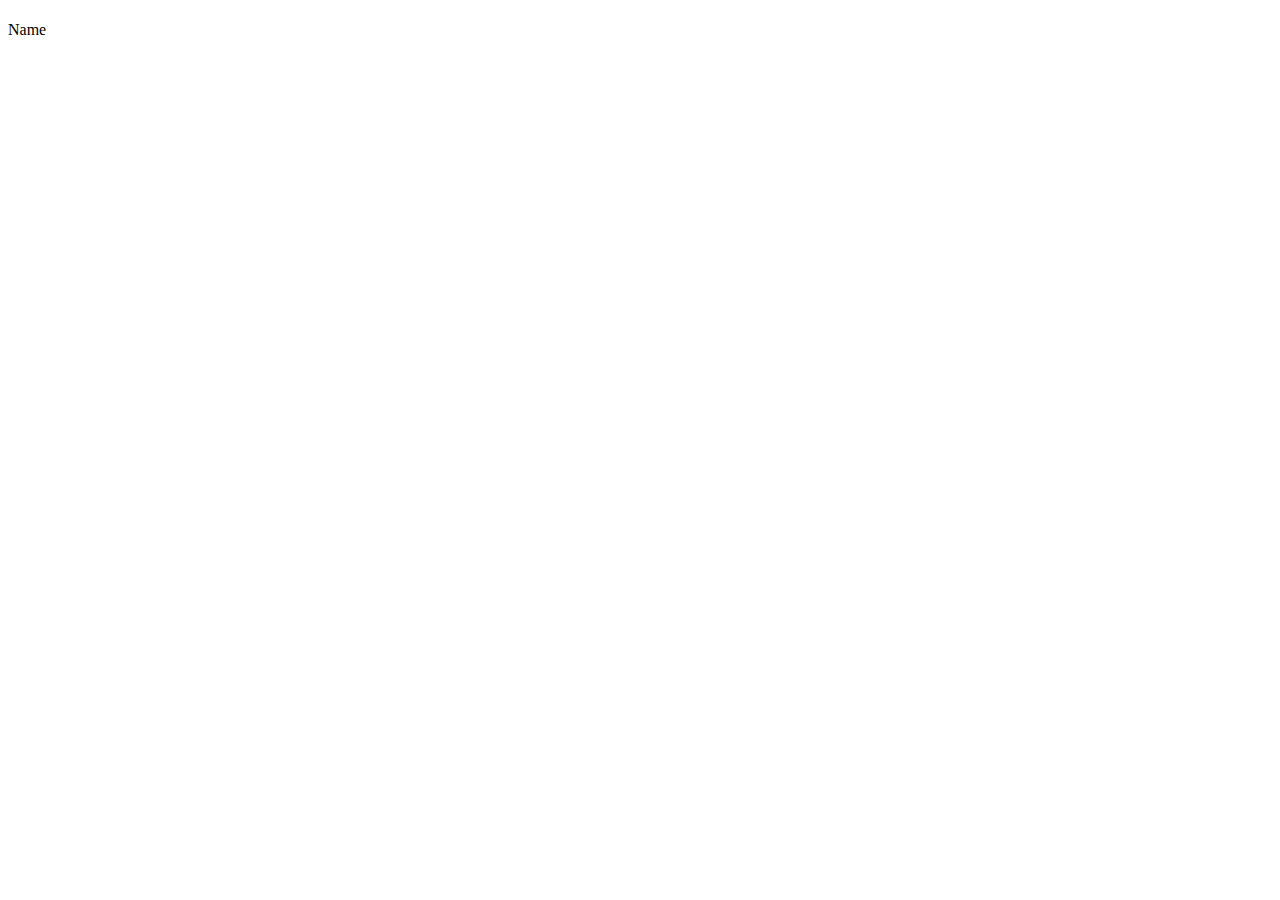
==== src/main/resources/templates/result.html @ eebf7df0 "debug" ====
<!DOCTYPE html>
<html lang="en" xmlns:th="http://www.w3.org/1999/html">
<head>
    <meta charset="UTF-8">
    <title>Title</title>
</head>
<body>

<h1 th:text="${route.duration}"></h1>
<h1 th:text="${route.cost}"></h1>
<tr th:each="writer,itrStat : ${writers}"  th:class="${itrStat.even}? 'even_css_class':'odd_css_class'" >
    <td th:text="${#strings.startsWith(writer.location,'Hi')}? #{myblog.chief}">Name</td>
</tr>
</body>
</html>
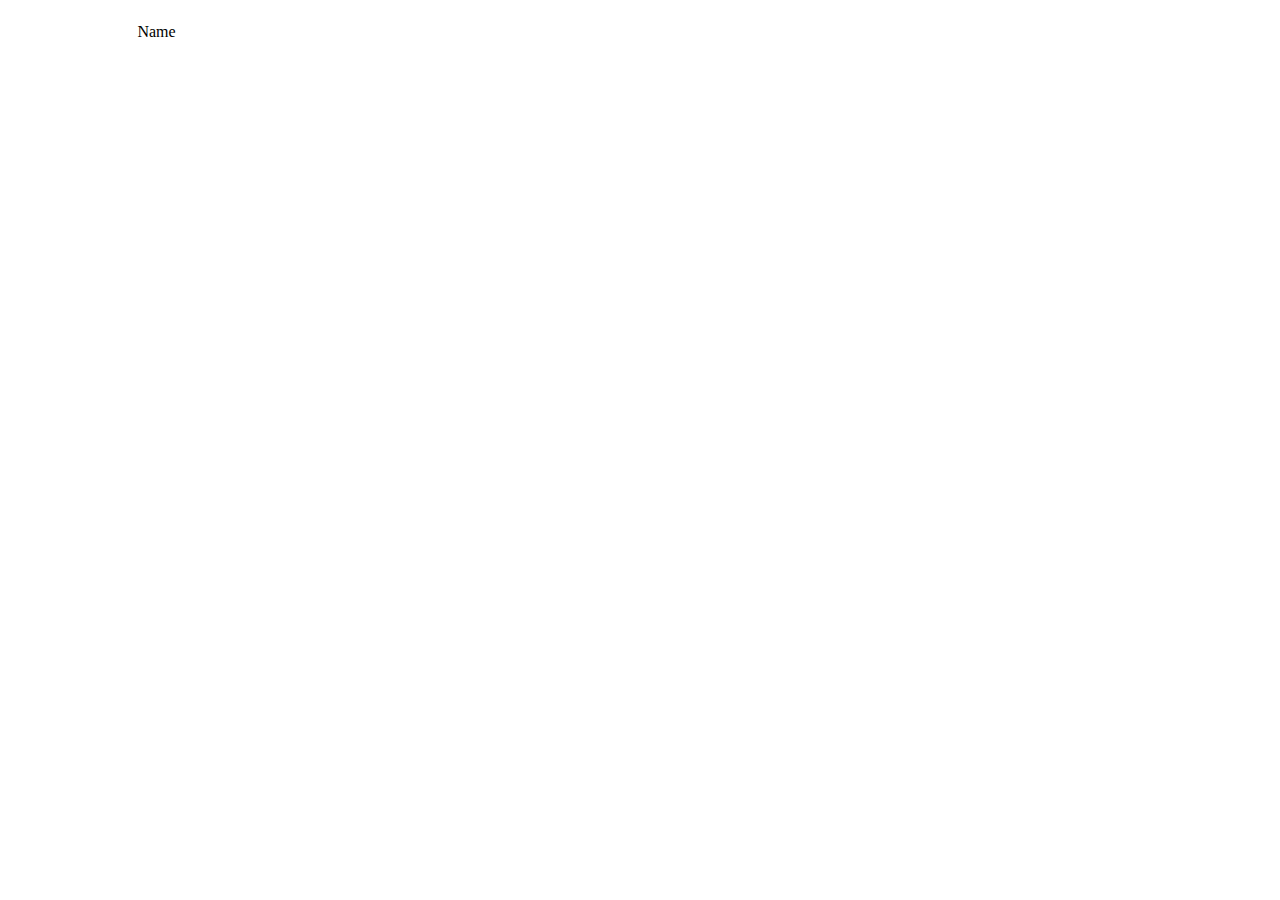
==== commit 571107b1: "update" ====
--- a/src/main/resources/templates/result.html
+++ b/src/main/resources/templates/result.html
@@ -3,13 +3,42 @@
 <head>
     <meta charset="UTF-8">
     <title>Title</title>
+    <link th:href="@{/bootstrap/css/bootstrap.min.css}" rel="stylesheet" type="text/css"/>
+    <link th:href="@{/assets/css/dashboard.css}" rel="stylesheet">
 </head>
 <body>
 
-<h1 th:text="${route.duration}"></h1>
-<h1 th:text="${route.cost}"></h1>
-<tr th:each="writer,itrStat : ${writers}"  th:class="${itrStat.even}? 'even_css_class':'odd_css_class'" >
-    <td th:text="${#strings.startsWith(writer.location,'Hi')}? #{myblog.chief}">Name</td>
-</tr>
+<!--<h1 th:text="${route.duration}"></h1>-->
+<!--<h1 th:text="${route.cost}"></h1>-->
+
+
+<div class="container-fluid">
+    <div class="row">
+        <div class="col-sm-9 col-sm-offset-3 col-md-10 col-md-offset-2 main" style="margin-left: 10%; width: 80%;">
+
+            <h2 class="sub-header" th:text="${route.duration}" style="text-align: center;"></h2>
+            <h2 class="sub-header" th:text="${route.cost}" style="text-align: center;"></h2>
+            <div class="table-responsive">
+                <table class="table table-striped">
+                    <tr th:each="writer,itrStat : ${writers}"  th:class="${itrStat.even}? 'even_css_class':'odd_css_class'" >
+                        <td th:text="${#strings.startsWith(writer.location,'Hi')}? #{myblog.chief}">Name</td>
+                    </tr>
+                </table>
+            </div>
+        </div>
+    </div>
+</div>
+
+<!-- Bootstrap core JavaScript
+   ================================================== -->
+<!-- Placed at the end of the document so the pages load faster -->
+<script src="https://cdn.bootcss.com/jquery/1.12.4/jquery.min.js"></script>
+<script>window.jQuery || document.write('<script th:src="@{assets/js/jquery.min.js}"><\/script>')</script>
+<script th:src="@{bootstrap/js/bootstrap.min.js}"></script>
+<!-- Just to make our placeholder images work. Don't actually copy the next line! -->
+<!--<script src="../../assets/js/vendor/holder.min.js"></script>-->
+<!--&lt;!&ndash; IE10 viewport hack for Surface/desktop Windows 8 bug &ndash;&gt;-->
+<!--<script src="../../assets/js/ie10-viewport-bug-workaround.js"></script>-->
+
 </body>
 </html>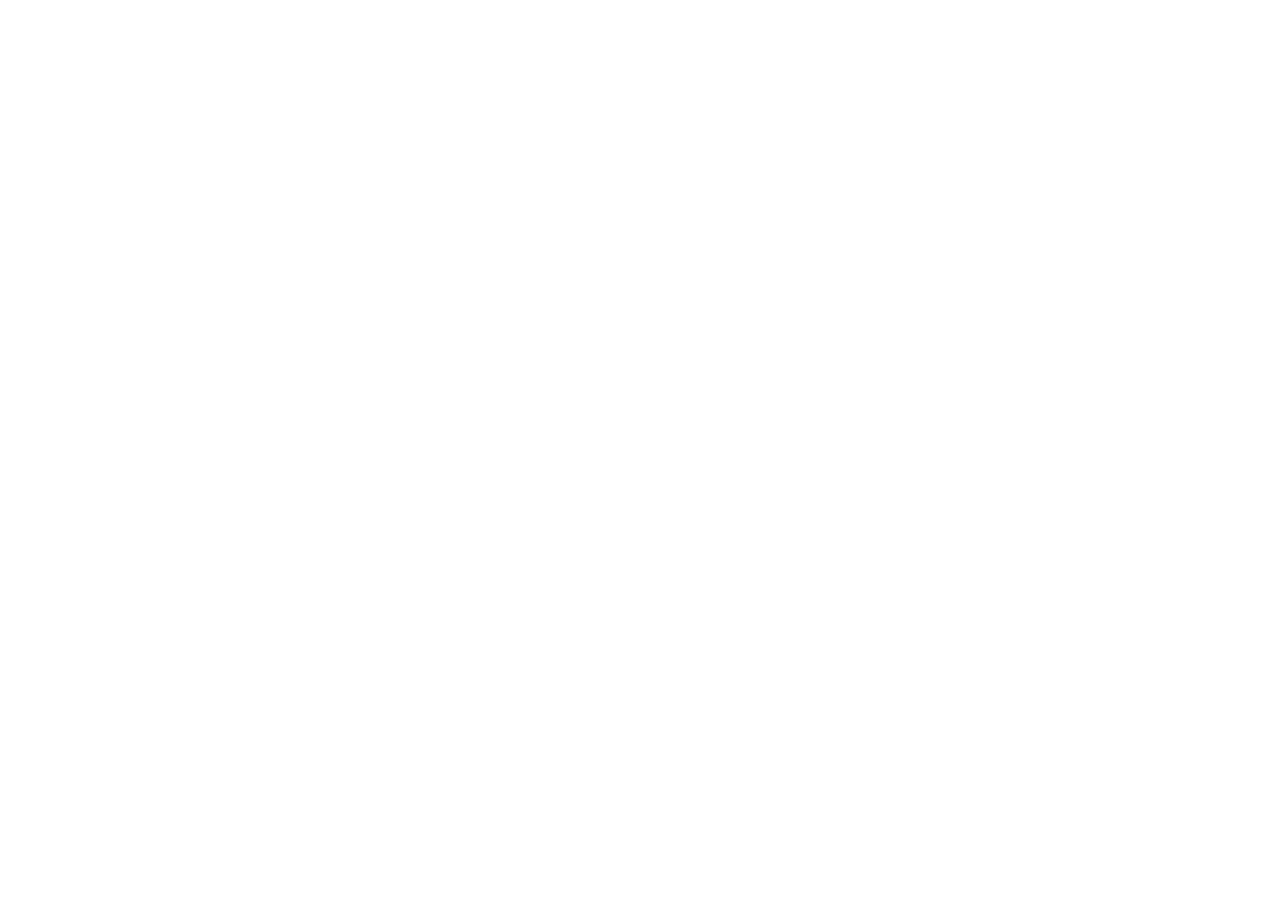
==== commit 100e7730: "get router" ====
--- a/src/main/resources/templates/result.html
+++ b/src/main/resources/templates/result.html
@@ -1,44 +1,63 @@
 <!DOCTYPE html>
-<html lang="en" xmlns:th="http://www.w3.org/1999/html">
+<html xmlns:th="http://www.thymeleaf.org">
 <head>
-    <meta charset="UTF-8">
-    <title>Title</title>
-    <link th:href="@{/bootstrap/css/bootstrap.min.css}" rel="stylesheet" type="text/css"/>
-    <link th:href="@{/assets/css/dashboard.css}" rel="stylesheet">
+    <meta name="viewport" content="initial-scale=1.0, user-scalable=no">
+    <meta charset="utf-8">
+    <title>Result</title>
+    <style>
+        /* Always set the map height explicitly to define the size of the div
+         * element that contains the map. */
+        #map {
+            height: 100%;
+        }
+        /* Optional: Makes the sample page fill the window. */
+        html, body {
+            height: 100%;
+            margin: 0;
+            padding: 0;
+        }
+    </style>
 </head>
 <body>
+<div id="map"></div>
+<script th:inline="javascript">
+    /*<![CDATA[*/
+    function initMap() {
+        map = new google.maps.Map(document.getElementById('map'), {
+            zoom: 7,
+            center: {lat: /*[[${(route.vtrip[0].startPoint.latitude + route.vtrip[0].endPoint.latitude) / 2}]]*/, lng: /*[[${(route.vtrip[0].startPoint.longitude + route.vtrip[0].endPoint.longitude) / 2}]]*/}
+        });
 
-<!--<h1 th:text="${route.duration}"></h1>-->
-<!--<h1 th:text="${route.cost}"></h1>-->
+        /*[# th:each="trip : ${route.vtrip}"]*/
+        poly = new google.maps.Polyline({
+            strokeColor: '#000000',
+            strokeOpacity: 1.0,
+            strokeWeight: 3
+        });
+        poly.setMap(map);
+        path = poly.getPath();
+        var beginLatLng = new google.maps.LatLng(/*[[${trip.startPoint.latitude}]]*/, /*[[${trip.startPoint.longitude}]]*/);
+        var endLatLng = new google.maps.LatLng(/*[[${trip.endPoint.latitude}]]*/, /*[[${trip.endPoint.longitude}]]*/);
+        path.push(beginLatLng);
+        path.push(endLatLng);
+        // Add a new marker at the new plotted point on the polyline.
+        var beginMarker = new google.maps.Marker({
+            position: beginLatLng,
+            title: 'OP: [[${trip.op}]] Duration: [[${trip.duration}]] Length: ' + path.getLength(),
+            map: map
+        });
+        var endMarker = new google.maps.Marker({
+            position: endLatLng,
+            title: 'OP: [[${trip.op}]] Duration: [[${trip.duration}]] Length: ' + path.getLength(),
+            map: map
+        });
 
-
-<div class="container-fluid">
-    <div class="row">
-        <div class="col-sm-9 col-sm-offset-3 col-md-10 col-md-offset-2 main" style="margin-left: 10%; width: 80%;">
-
-            <h2 class="sub-header" th:text="${route.duration}" style="text-align: center;"></h2>
-            <h2 class="sub-header" th:text="${route.cost}" style="text-align: center;"></h2>
-            <div class="table-responsive">
-                <table class="table table-striped">
-                    <tr th:each="writer,itrStat : ${writers}"  th:class="${itrStat.even}? 'even_css_class':'odd_css_class'" >
-                        <td th:text="${#strings.startsWith(writer.location,'Hi')}? #{myblog.chief}">Name</td>
-                    </tr>
-                </table>
-            </div>
-        </div>
-    </div>
-</div>
-
-<!-- Bootstrap core JavaScript
-   ================================================== -->
-<!-- Placed at the end of the document so the pages load faster -->
-<script src="https://cdn.bootcss.com/jquery/1.12.4/jquery.min.js"></script>
-<script>window.jQuery || document.write('<script th:src="@{assets/js/jquery.min.js}"><\/script>')</script>
-<script th:src="@{bootstrap/js/bootstrap.min.js}"></script>
-<!-- Just to make our placeholder images work. Don't actually copy the next line! -->
-<!--<script src="../../assets/js/vendor/holder.min.js"></script>-->
-<!--&lt;!&ndash; IE10 viewport hack for Surface/desktop Windows 8 bug &ndash;&gt;-->
-<!--<script src="../../assets/js/ie10-viewport-bug-workaround.js"></script>-->
-
+        /*[/]*/
+    }
+    /*]]>*/
+</script>
+<script async defer
+        src="https://maps.googleapis.com/maps/api/js?key=AIzaSyCrrIbD_sr2g6Li14JKQdyZe6y8KJ1S9us&callback=initMap">
+</script>
 </body>
 </html>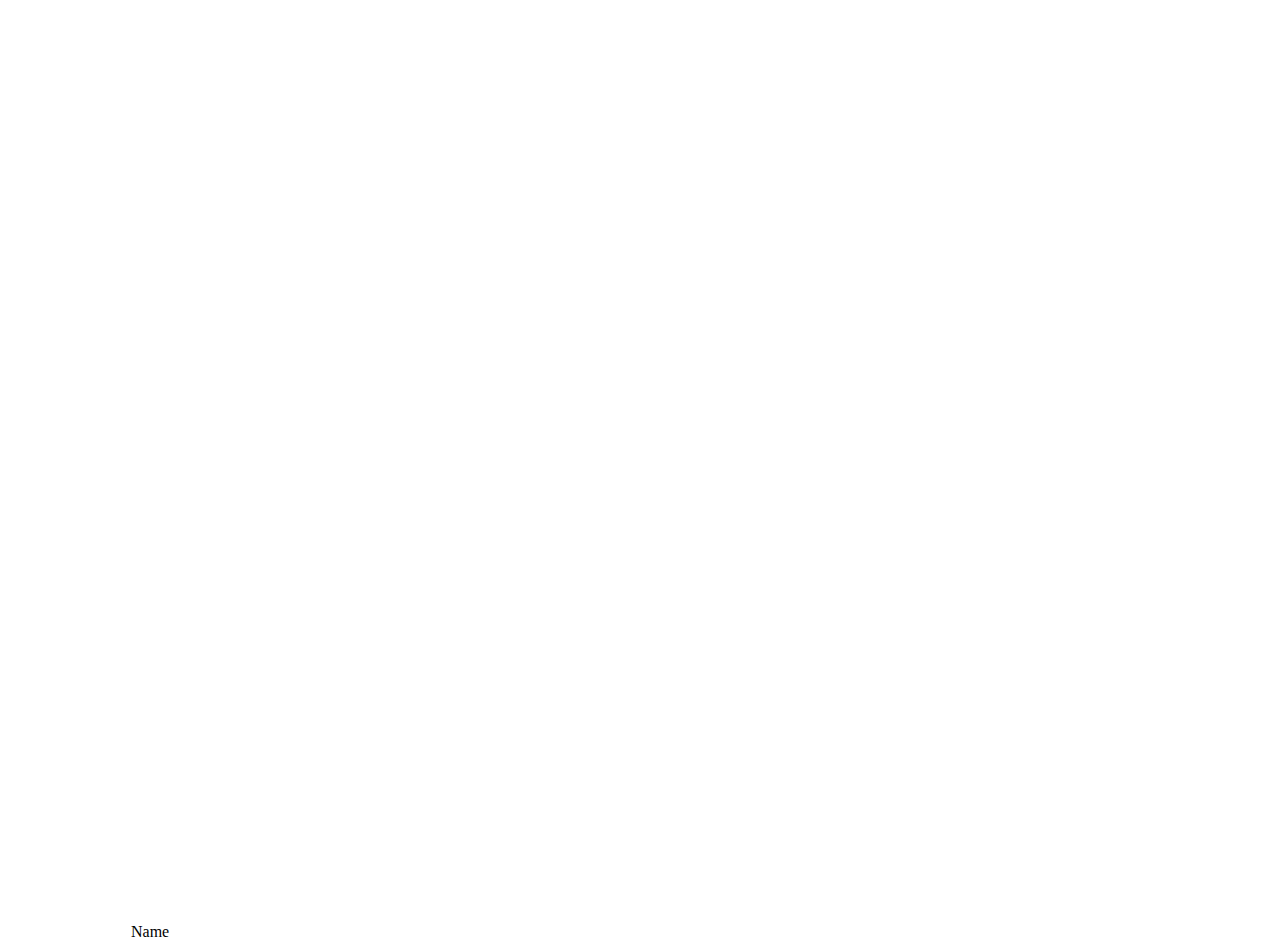
==== commit e0b1417c: "conflict" ====
--- a/src/main/resources/templates/result.html
+++ b/src/main/resources/templates/result.html
@@ -59,5 +59,37 @@
 <script async defer
         src="https://maps.googleapis.com/maps/api/js?key=AIzaSyCrrIbD_sr2g6Li14JKQdyZe6y8KJ1S9us&callback=initMap">
 </script>
+<!--<h1 th:text="${route.duration}"></h1>-->
+<!--<h1 th:text="${route.cost}"></h1>-->
+
+
+<div class="container-fluid">
+    <div class="row">
+        <div class="col-sm-9 col-sm-offset-3 col-md-10 col-md-offset-2 main" style="margin-left: 10%; width: 80%;">
+
+            <h2 class="sub-header" th:text="${route.duration}" style="text-align: center;"></h2>
+            <h2 class="sub-header" th:text="${route.cost}" style="text-align: center;"></h2>
+            <div class="table-responsive">
+                <table class="table table-striped">
+                    <tr th:each="writer,itrStat : ${writers}"  th:class="${itrStat.even}? 'even_css_class':'odd_css_class'" >
+                        <td th:text="${#strings.startsWith(writer.location,'Hi')}? #{myblog.chief}">Name</td>
+                    </tr>
+                </table>
+            </div>
+        </div>
+    </div>
+</div>
+
+<!-- Bootstrap core JavaScript
+   ================================================== -->
+<!-- Placed at the end of the document so the pages load faster -->
+<script src="https://cdn.bootcss.com/jquery/1.12.4/jquery.min.js"></script>
+<script>window.jQuery || document.write('<script th:src="@{assets/js/jquery.min.js}"><\/script>')</script>
+<script th:src="@{bootstrap/js/bootstrap.min.js}"></script>
+<!-- Just to make our placeholder images work. Don't actually copy the next line! -->
+<!--<script src="../../assets/js/vendor/holder.min.js"></script>-->
+<!--&lt;!&ndash; IE10 viewport hack for Surface/desktop Windows 8 bug &ndash;&gt;-->
+<!--<script src="../../assets/js/ie10-viewport-bug-workaround.js"></script>-->
+
 </body>
 </html>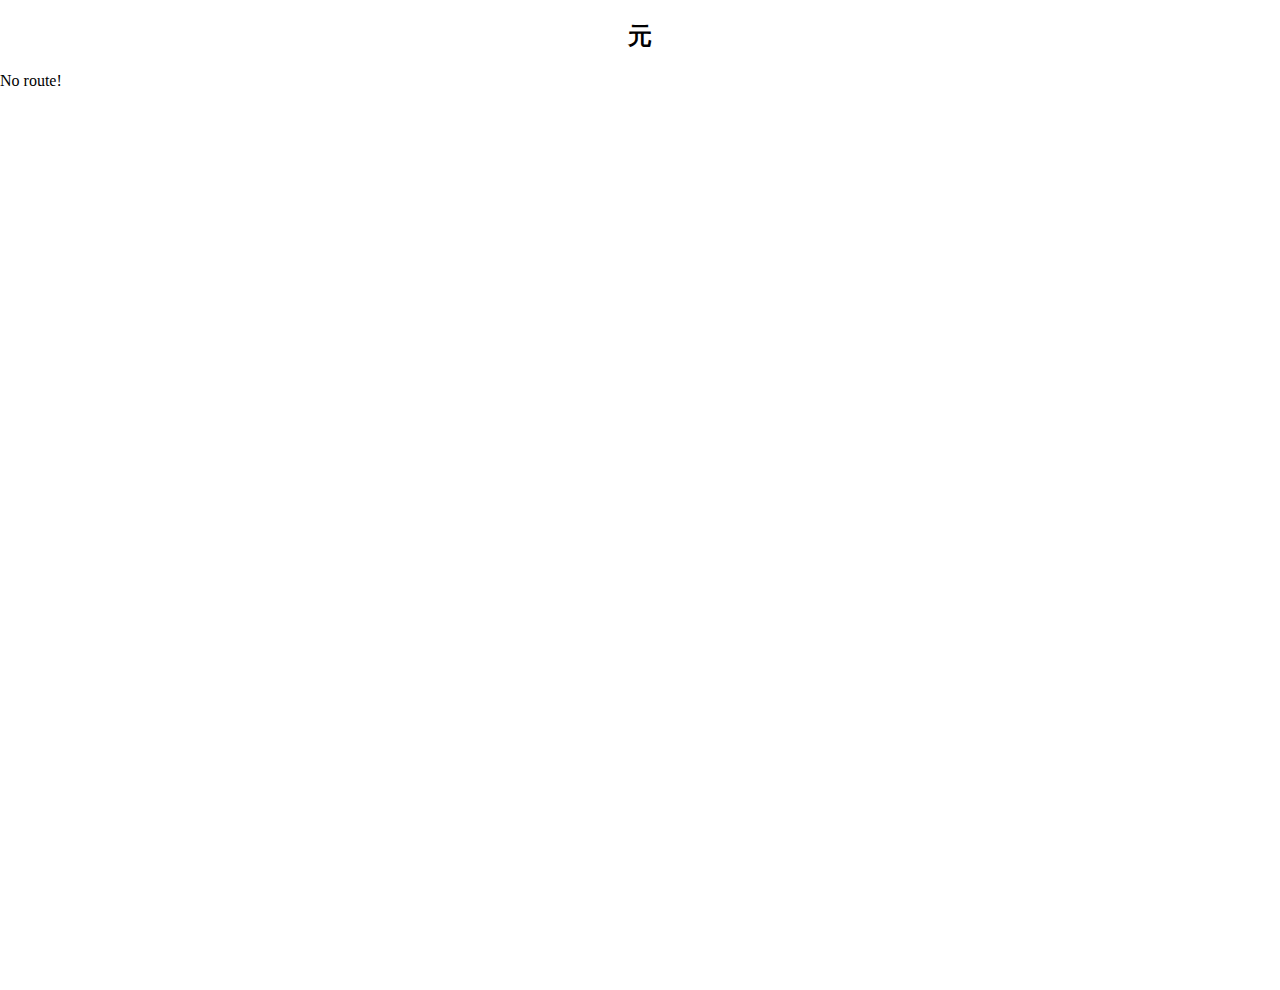
==== commit 8319f6b1: "pretty" ====
--- a/src/main/resources/templates/result.html
+++ b/src/main/resources/templates/result.html
@@ -19,16 +19,24 @@
     </style>
 </head>
 <body>
+<div class="row">
+    <div class="col-sm-9 col-sm-offset-3 col-md-10 col-md-offset-2 main" style="margin-left: 10%; width: 80%;" th:if="${routes.size() > 0}">
+        <h2 class="sub-header" th:text="${'耗时： ' + routes.get(0).duration + ' 分钟'}" style="text-align: center;"></h2>
+        <h2 class="sub-header" th:text="${'价钱：' + routes.get(0).cost + ' 元'}" style="text-align: center;">元</h2>
+    </div>
+    <div th:if="${routes.size() == 0}">No route!</div>
+</div>
 <div id="map"></div>
-<script th:inline="javascript">
+
+<script th:inline="javascript" th:if="${routes.size() > 0}">
     /*<![CDATA[*/
     function initMap() {
         map = new google.maps.Map(document.getElementById('map'), {
             zoom: 7,
-            center: {lat: /*[[${(route.vtrip[0].startPoint.latitude + route.vtrip[0].endPoint.latitude) / 2}]]*/, lng: /*[[${(route.vtrip[0].startPoint.longitude + route.vtrip[0].endPoint.longitude) / 2}]]*/}
+            center: {lat: /*[[${(routes.get(0).vtrip[0].startPoint.latitude + routes.get(0).vtrip[0].endPoint.latitude) / 2}]]*/, lng: /*[[${(routes.get(0).vtrip[0].startPoint.longitude + routes.get(0).vtrip[0].endPoint.longitude) / 2}]]*/}
         });
 
-        /*[# th:each="trip : ${route.vtrip}"]*/
+        /*[# th:each="trip : ${routes.get(0).vtrip}"]*/
         poly = new google.maps.Polyline({
             strokeColor: '#000000',
             strokeOpacity: 1.0,
@@ -59,26 +67,8 @@
 <script async defer
         src="https://maps.googleapis.com/maps/api/js?key=AIzaSyCrrIbD_sr2g6Li14JKQdyZe6y8KJ1S9us&callback=initMap">
 </script>
-<!--<h1 th:text="${route.duration}"></h1>-->
-<!--<h1 th:text="${route.cost}"></h1>-->
-
-
-<div class="container-fluid">
-    <div class="row">
-        <div class="col-sm-9 col-sm-offset-3 col-md-10 col-md-offset-2 main" style="margin-left: 10%; width: 80%;">
-
-            <h2 class="sub-header" th:text="${route.duration}" style="text-align: center;"></h2>
-            <h2 class="sub-header" th:text="${route.cost}" style="text-align: center;"></h2>
-            <div class="table-responsive">
-                <table class="table table-striped">
-                    <tr th:each="writer,itrStat : ${writers}"  th:class="${itrStat.even}? 'even_css_class':'odd_css_class'" >
-                        <td th:text="${#strings.startsWith(writer.location,'Hi')}? #{myblog.chief}">Name</td>
-                    </tr>
-                </table>
-            </div>
-        </div>
-    </div>
-</div>
+<!--<h1 th:text="${routes.duration}"></h1>-->
+<!--<h1 th:text="${routes.cost}"></h1>-->
 
 <!-- Bootstrap core JavaScript
    ================================================== -->
